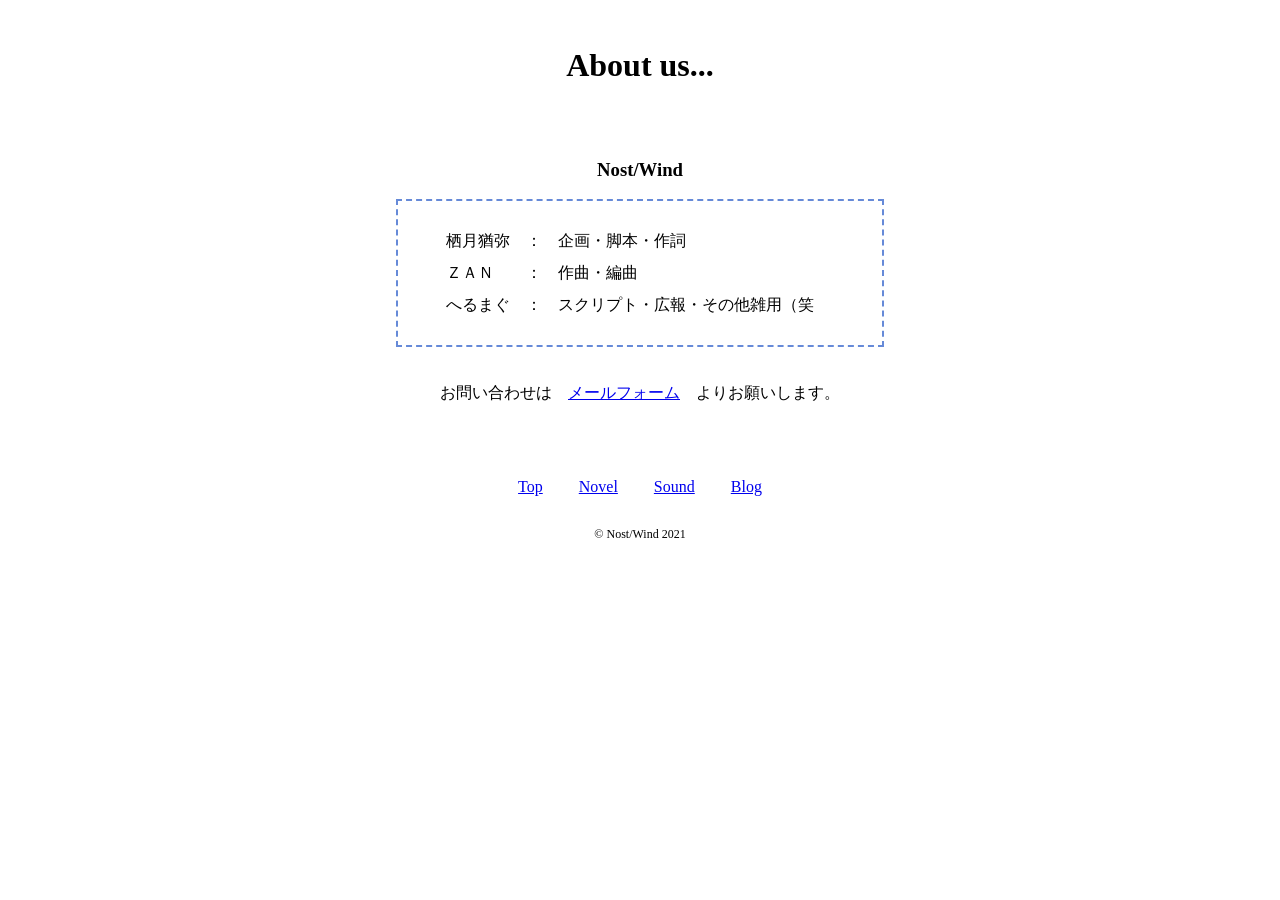
==== about.html @ e3bf8f8e "既存のNost/WindのWebサイト 初期状態として、データをアップロードしました。" ====
<!DOCTYPE html>
<html lang="ja">
<head>
	<title>Nost/Wind - メンバー紹介</title>

	<link rel="icon" href="icon/favicon.ico" type="image/x-icon">
	<link rel="apple-touch-icon" href="icon/apple-touch-icon.png" sizes="180x180">

	<link rel="stylesheet" media="screen and (max-width:768px)" href="style_sp.css">
	<link rel="stylesheet" media="screen and (min-width:769px)" href="style_pc.css">

	<link rel="canonical" href="https://nostwind.web.fc2.com/">

	<meta charset="UTF-8">
	<meta http-equiv=""X-UA-Compatible" content="IE=edge">
	
	<meta description="ノベルゲーム製作チーム「Nost/Wind」の紹介です。（問い合わせ先など）">

	<meta name="viewport" content="width=device-width,initial-scale=1">

	<style type="text/css">
		ul{
			border:      dashed 2px #668ad8;		/* 枠線（線種 太さ 色）    */
			margin:      0px auto 0px auto;			/* 枠外余白（上 右 下 左） ※左右をautoにすることで中央寄せ */
			padding:     1.5em 1em 1.5em 3em;		/* 枠内余白（上 右 下 左） */
			max-width:   420px;
			list-style:  none;
		}
		ul li{
			text-align:   left;
			text-indent:  -7em;
			padding-left: 7em;
			line-height:  2;					/* 行の高さ                */
		}
	</style>
</head>
<body>
<header>
	<br>
	<h1>About us...</h1>
</header>
<main>
	<p>
		<br>
	</p>
	<h3>Nost/Wind</h3>
	<p>
		<ul>
			<li>栖月猶弥　：　企画・脚本・作詞</li>
			<li>ＺＡＮ　　：　作曲・編曲</li>
			<li>へるまぐ　：　スクリプト・広報・その他雑用（笑</li>
			</ul>
		<br>
	</p>
	<p>
		お問い合わせは　<a href="https://form1ssl.fc2.com/form/?id=0439fd509b48bb8a">メールフォーム</a>　よりお願いします。<br>
		<br>
		<br>
		<br>
	</p>
	<p>
		<a href="https://nostwind.web.fc2.com/">Top</a>　　
		<a href="novel.html">Novel</a>　　
		<a href="sound.html">Sound</a>　　
		<a href="https://nagaref.blog.fc2.com/">Blog</a>　　
		<br>
	</p>
</main>
<footer>
	<p class="small">
		&copy; Nost/Wind 2021
	</p>
	<p>
		<br><br><br><br><br><br><br><br><br><br><br><br><br><br>
	</p>
</footer>
</body>
</html>
---- style_sp.css ----
/* スマホ用設定 */

* {
	float:      none;
	position:   static;
	text-align: center;
}

main {
	width:100%;
	display:        inline-block;
	vertical-align: top;
}

img {
	max-width: 90%;
	height:    auto;
	margin:    10px 10px 10px 10px;
}

iframe {
	max-width: 90%;
	height:    220px;
	margin:    10px 10px 10px 10px;
}

p {
	font-size  :75%;
}

a {
	font-size  :110%;
	line-height:1.5;
}

ul {
	font-size  :75%;
}

td 
{
	font-size  :75%;
}

textarea {
	height:     90px;
	width:      90%;
	max-width:  420px;
	text-align: left;
}

.big {
	font-size: 150%;
}

.small {
	font-size: 70%;
}
---- style_pc.css ----
/* PC用スタイルシート */

* {
	float:      none;
	position:   static;
	text-align: center;
}

main {
	width:100%;
	display:        inline-block;
	vertical-align: top;
}

img {
	max-width: 100%;
	height:    auto;
	margin:    10px 10px 10px 10px;
}

iframe {
	width:     420px;
	height:    300px;
}

p {
	font-size  :100%;
}

a {
	font-size  :100%;
	line-height:1.5;
}

ul {
	font-size  :100%;
}

textarea {
	height: 90px;
	width:  420px;
	text-align: left;
}


.big {
	font-size: 150%;
}

.small {
	font-size: 75%;
}
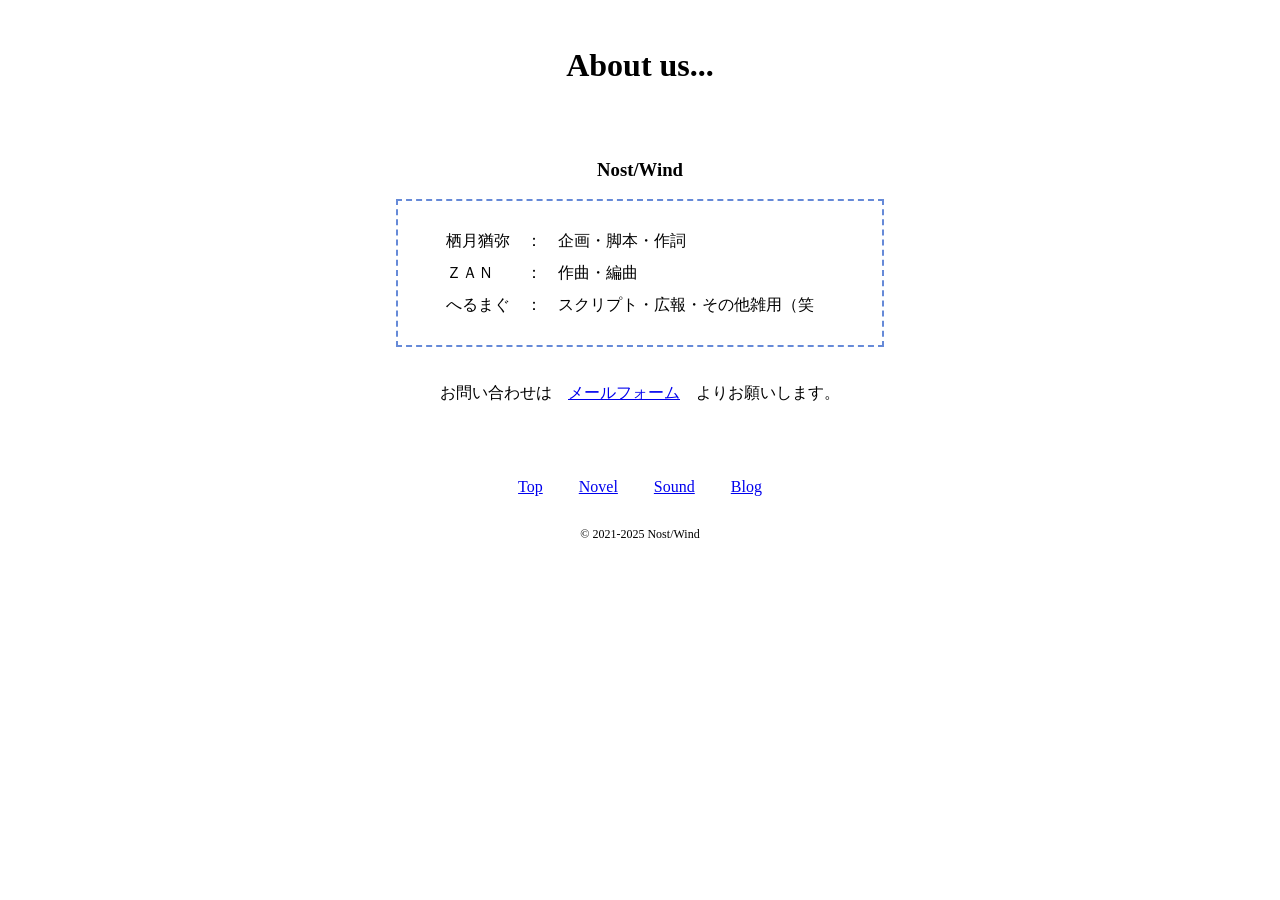
==== commit f7903625: "Update about.html コピーライトの表記を訂正" ====
--- a/about.html
+++ b/about.html
@@ -59,7 +59,7 @@
 		<br>
 	</p>
 	<p>
-		<a href="https://nostwind.web.fc2.com/">Top</a>　　
+		<a href="index.html">Top</a>　　
 		<a href="novel.html">Novel</a>　　
 		<a href="sound.html">Sound</a>　　
 		<a href="https://nagaref.blog.fc2.com/">Blog</a>　　
@@ -68,7 +68,7 @@
 </main>
 <footer>
 	<p class="small">
-		&copy; Nost/Wind 2021
+		&copy; 2021-2025 Nost/Wind
 	</p>
 	<p>
 		<br><br><br><br><br><br><br><br><br><br><br><br><br><br>
@@ -77,3 +77,5 @@
 </body>
 </html>
 
+
+
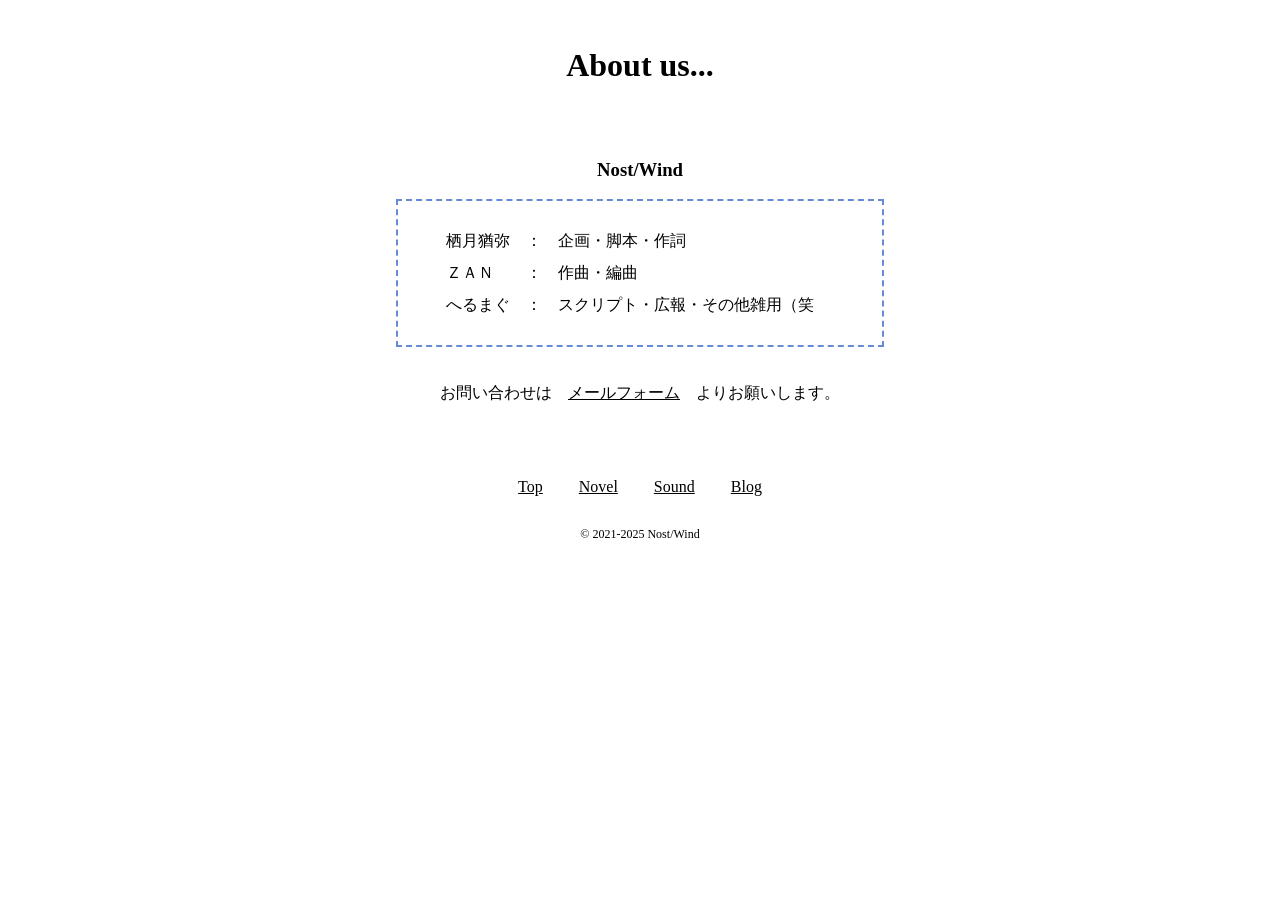
==== commit 3a570cd8: "Google検索対応 トップページにインデックスさせるため、このページには"noindex"タグを追加" ====
--- a/about.html
+++ b/about.html
@@ -13,9 +13,8 @@
 
 	<meta charset="UTF-8">
 	<meta http-equiv=""X-UA-Compatible" content="IE=edge">
-	
 	<meta description="ノベルゲーム製作チーム「Nost/Wind」の紹介です。（問い合わせ先など）">
-
+	<meta name="robots" content="noindex">
 	<meta name="viewport" content="width=device-width,initial-scale=1">
 
 	<style type="text/css">
@@ -79,3 +78,4 @@
 
 
 
+
--- a/style_sp.css
+++ b/style_sp.css
@@ -7,7 +7,7 @@
 }
 
 main {
-	width:100%;
+	width:　　　　　　100%;
 	display:        inline-block;
 	vertical-align: top;
 }
@@ -25,21 +25,23 @@
 }
 
 p {
-	font-size  :75%;
+	font-size:　75%;
 }
 
 a {
-	font-size  :110%;
-	line-height:1.5;
+	font-size:       110%;
+	color:           #000000;
+	text-decoration: underline;
+	line-height:     1.5;
 }
 
 ul {
-	font-size  :75%;
+	font-size:　75%;
 }
 
 td 
 {
-	font-size  :75%;
+	font-size:　75%;
 }
 
 textarea {
@@ -58,6 +60,3 @@
 }
 
 
-
-
-
--- a/style_pc.css
+++ b/style_pc.css
@@ -7,7 +7,7 @@
 }
 
 main {
-	width:100%;
+	width:          100%;
 	display:        inline-block;
 	vertical-align: top;
 }
@@ -24,21 +24,27 @@
 }
 
 p {
-	font-size  :100%;
+	font-size: 100%;
 }
 
 a {
-	font-size  :100%;
-	line-height:1.5;
+	font-size:       100%;
+	color:           #000000;
+	text-decoration: underline;
+	line-height:     1.5;
+}
+a:hover {
+	color:           #FF0000;
 }
 
+
 ul {
-	font-size  :100%;
+	font-size: 100%;
 }
 
 textarea {
-	height: 90px;
-	width:  420px;
+	height:     90px;
+	width:      420px;
 	text-align: left;
 }
 
@@ -52,4 +58,3 @@
 }
 
 
-
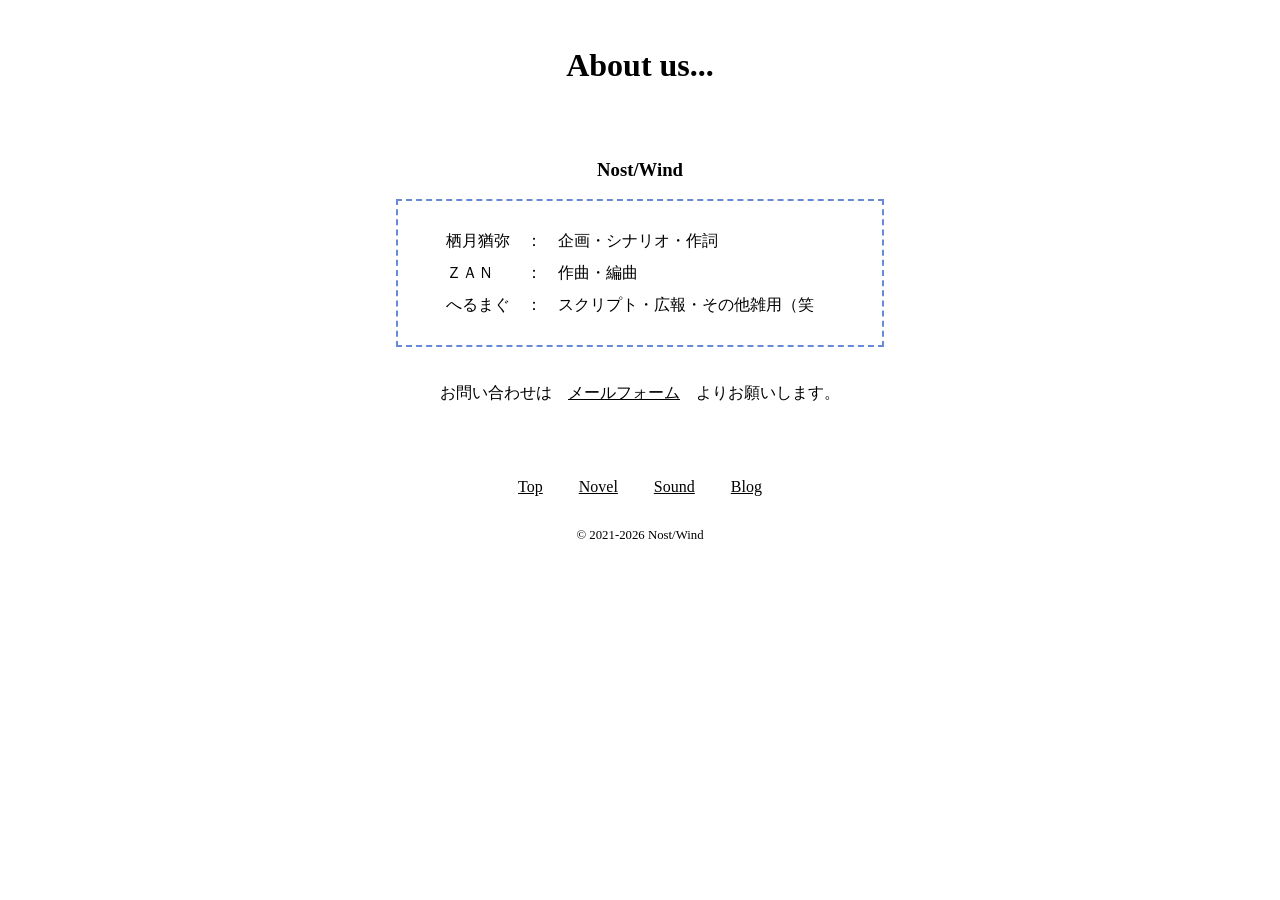
==== commit c157deec: "『駐輪場と、ホットゆず。』公開に伴うページ更新 PLiCyでの公開開始を受けてアップデート" ====
--- a/about.html
+++ b/about.html
@@ -13,8 +13,9 @@
 
 	<meta charset="UTF-8">
 	<meta http-equiv=""X-UA-Compatible" content="IE=edge">
+	
 	<meta description="ノベルゲーム製作チーム「Nost/Wind」の紹介です。（問い合わせ先など）">
-	<meta name="robots" content="noindex">
+
 	<meta name="viewport" content="width=device-width,initial-scale=1">
 
 	<style type="text/css">
@@ -45,7 +46,7 @@
 	<h3>Nost/Wind</h3>
 	<p>
 		<ul>
-			<li>栖月猶弥　：　企画・脚本・作詞</li>
+			<li>栖月猶弥　：　企画・シナリオ・作詞</li>
 			<li>ＺＡＮ　　：　作曲・編曲</li>
 			<li>へるまぐ　：　スクリプト・広報・その他雑用（笑</li>
 			</ul>
@@ -67,7 +68,7 @@
 </main>
 <footer>
 	<p class="small">
-		&copy; 2021-2025 Nost/Wind
+		&copy; 2021-2026 Nost/Wind
 	</p>
 	<p>
 		<br><br><br><br><br><br><br><br><br><br><br><br><br><br>
@@ -78,4 +79,3 @@
 
 
 
-
--- a/style_pc.css
+++ b/style_pc.css
@@ -37,9 +37,14 @@
 	color:           #FF0000;
 }
 
-
 ul {
 	font-size: 100%;
+}
+
+hr {
+	padding:    20px 0;
+	border:     none;
+	border-top: 2px solid #A0A0B0
 }
 
 textarea {
@@ -54,7 +59,7 @@
 }
 
 .small {
-	font-size: 75%;
+	font-size: 80%;
 }
 
 
